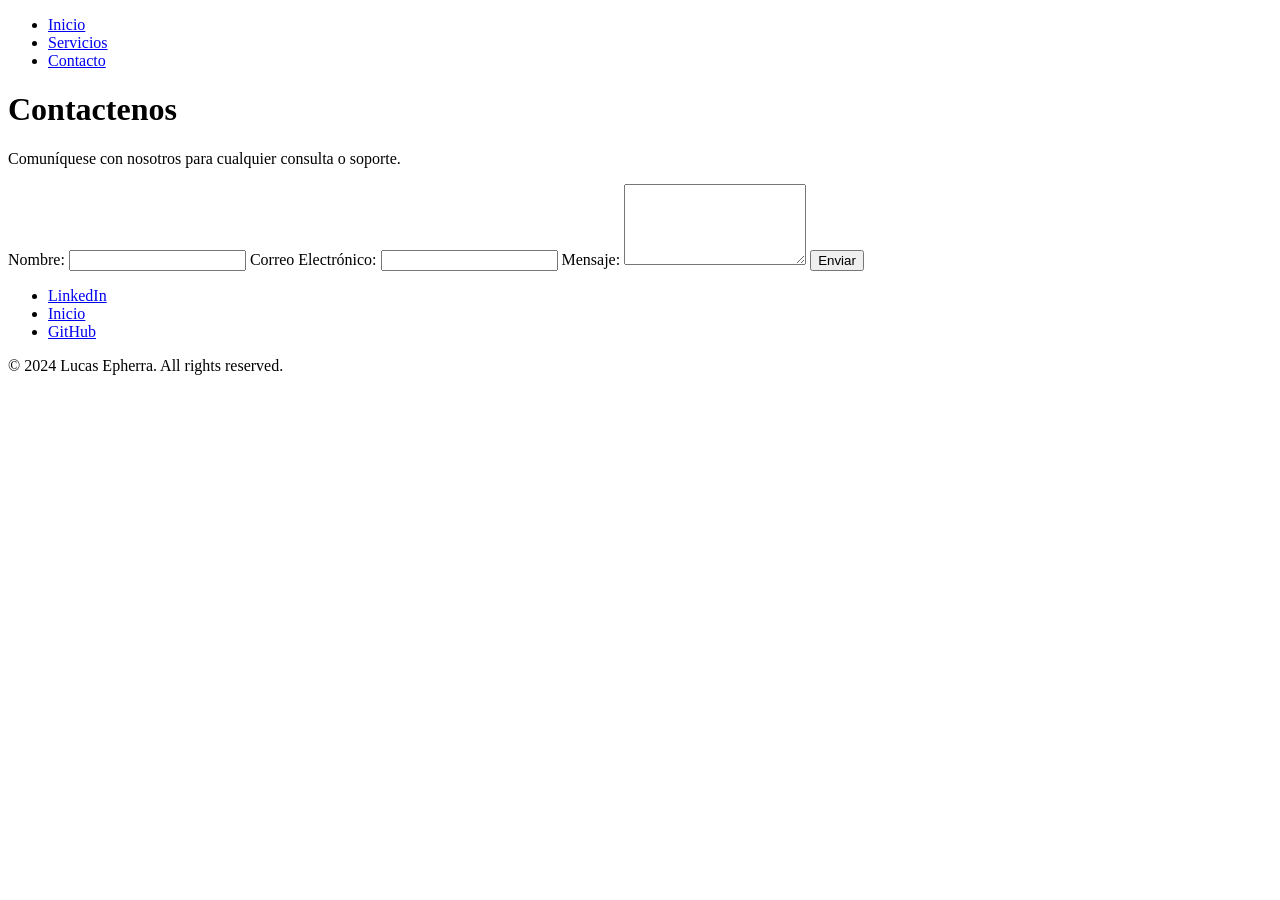
==== Pestañas/contacto.html @ fcc22226 "primer commit del proyecto" ====
<!doctype html>
<html lang="es">
  <head>
    <meta charset="UTF-8" />
    <meta name="viewport" content="width=device-width, initial-scale=1.0" />
    <meta name="author" content="Lucas Epherra" />
    <meta
      name="description"
      content="Página de contacto de Lucas Epherra, desarrollador de software especializado en desarrollo web y diseño de aplicaciones."
    />
    <title>Contacto - Epherra</title>
  </head>
  <body>
    <header>
      <nav>
        <ul>
          <li><a href="../index.html">Inicio</a></li>
          <li><a href="../Pestañas/servicios.html">Servicios</a></li>
          <li><a href="../Pestañas/contacto.html">Contacto</a></li>
        </ul>
      </nav>
    </header>
    <main>
      <h1>Contactenos</h1>
      <p>Comuníquese con nosotros para cualquier consulta o soporte.</p>
      <form>
        <label for="name">Nombre:</label>
        <input type="text" id="name" name="name" required />

        <label for="email">Correo Electrónico:</label>
        <input type="email" id="email" name="email" required />

        <label for="message">Mensaje:</label>
        <textarea id="message" name="message" rows="5" required></textarea>

        <button type="submit">Enviar</button>
      </form>
    </main>
    <footer>
      <ul>
        <li>
          <a
            href="https://www.linkedin.com/in/lucas-epherra-bb8141183/"
            target="_blank"
            rel="noopener noreferrer"
            >LinkedIn</a
          >
        </li>
        <li><a href="../index.html">Inicio</a></li>
        <li>
          <a
            href="https://github.com/Lucas-Epherra"
            target="_blank"
            rel="noopener noreferrer"
            >GitHub</a
          >
        </li>
      </ul>
      <p>&copy; 2024 Lucas Epherra. All rights reserved.</p>
    </footer>
  </body>
</html>
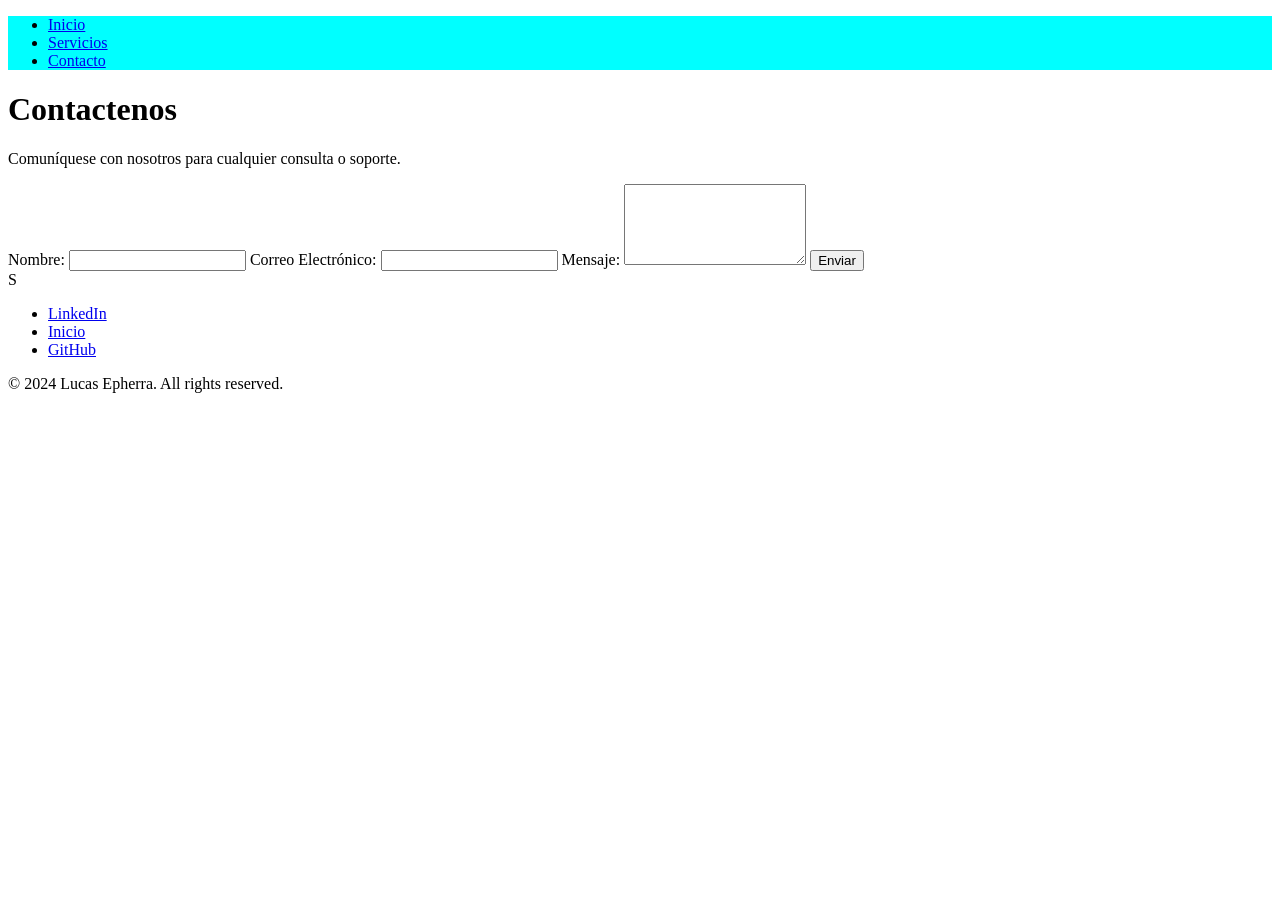
==== commit 9a094717: "Agregue comentarios y linkee css" ====
--- a/Pestañas/contacto.html
+++ b/Pestañas/contacto.html
@@ -8,11 +8,13 @@
       name="description"
       content="Página de contacto de Lucas Epherra, desarrollador de software especializado en desarrollo web y diseño de aplicaciones."
     />
+    <link rel="stylesheet" href="../CSS/style.css" />
     <title>Contacto - Epherra</title>
   </head>
   <body>
     <header>
-      <nav>
+      <nav class="navBar">
+        <!-- Barra de navegacion -->
         <ul>
           <li><a href="../index.html">Inicio</a></li>
           <li><a href="../Pestañas/servicios.html">Servicios</a></li>
@@ -21,9 +23,12 @@
       </nav>
     </header>
     <main>
+      <!-- Contenido madre de la pagina -->
+
       <h1>Contactenos</h1>
       <p>Comuníquese con nosotros para cualquier consulta o soporte.</p>
       <form>
+        <!-- Formulario de contacto -->
         <label for="name">Nombre:</label>
         <input type="text" id="name" name="name" required />
 
@@ -35,8 +40,11 @@
 
         <button type="submit">Enviar</button>
       </form>
+      S
     </main>
     <footer>
+      <!-- Footer con redes de contacto -->
+
       <ul>
         <li>
           <a
--- a/CSS/style.css
+++ b/CSS/style.css
@@ -0,0 +1,3 @@
+.navBar {
+    background-color: aqua;
+}
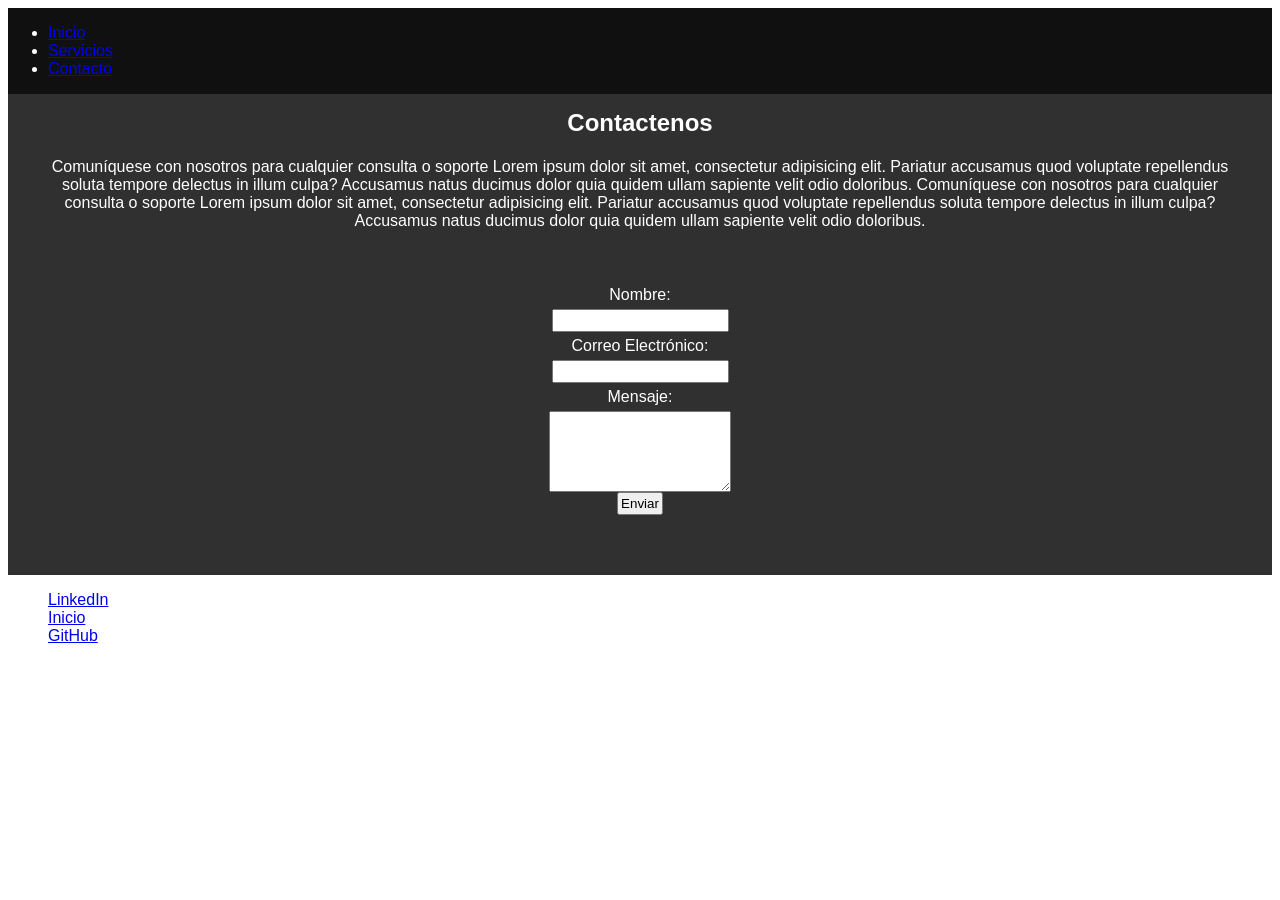
==== commit 1877c1cd: "le di css basico a la seccion contactos" ====
--- a/Pestañas/contacto.html
+++ b/Pestañas/contacto.html
@@ -11,37 +11,54 @@
     <link rel="stylesheet" href="../CSS/style.css" />
     <title>Contacto - Epherra</title>
   </head>
-  <body>
+
+  <body class="contactBody">
     <header>
       <nav class="navBar">
         <!-- Barra de navegacion -->
-        <ul>
+        <ul class="navLinks">
           <li><a href="../index.html">Inicio</a></li>
           <li><a href="../Pestañas/servicios.html">Servicios</a></li>
           <li><a href="../Pestañas/contacto.html">Contacto</a></li>
         </ul>
       </nav>
     </header>
+
     <main>
       <!-- Contenido madre de la pagina -->
+      <section class="contactTopSection contactBackground">
+        <h1 class="contactTitle">Contactenos</h1>
+        <p class="contactDescription">
+          Comuníquese con nosotros para cualquier consulta o soporte Lorem ipsum
+          dolor sit amet, consectetur adipisicing elit. Pariatur accusamus quod
+          voluptate repellendus soluta tempore delectus in illum culpa?
+          Accusamus natus ducimus dolor quia quidem ullam sapiente velit odio
+          doloribus. Comuníquese con nosotros para cualquier consulta o soporte
+          Lorem ipsum dolor sit amet, consectetur adipisicing elit. Pariatur
+          accusamus quod voluptate repellendus soluta tempore delectus in illum
+          culpa? Accusamus natus ducimus dolor quia quidem ullam sapiente velit
+          odio doloribus.
+        </p>
+      </section>
 
-      <h1>Contactenos</h1>
-      <p>Comuníquese con nosotros para cualquier consulta o soporte.</p>
-      <form>
+      <form class="contactForm contactBackground">
         <!-- Formulario de contacto -->
-        <label for="name">Nombre:</label>
-        <input type="text" id="name" name="name" required />
+        <label class="formLabels"  for="name">Nombre:</label>
 
-        <label for="email">Correo Electrónico:</label>
-        <input type="email" id="email" name="email" required />
+        <input class="formInputs" type="text" id="name" name="name" required />
 
-        <label for="message">Mensaje:</label>
-        <textarea id="message" name="message" rows="5" required></textarea>
+        <label class="formLabels" for="email">Correo Electrónico:</label>
 
-        <button type="submit">Enviar</button>
+        <input class="formInputs" type="email" id="email" name="email" required />
+
+        <label class="formLabels" for="message">Mensaje:</label>
+
+        <textarea class="formInputs" id="message" name="message" rows="5" required></textarea>
+
+        <button class="formInputs" type="submit">Enviar</button>
       </form>
-      S
     </main>
+
     <footer>
       <!-- Footer con redes de contacto -->
 
--- a/CSS/style.css
+++ b/CSS/style.css
@@ -1,3 +1,131 @@
+* {
+  box-sizing: border-box;
+}
+
+/* INDEX CSS  */
+.indexBody {
+  background-color: #fff;
+  font-family: sans-serif;
+  color: #fff;
+}
+
 .navBar {
-    background-color: aqua;
+  background-color: rgb(16, 16, 17);
+  display:flex  ;
+  margin: auto;
+}
+
+.card {
+  display: inline-block;
+  margin: 20px ;
+  background-color: rgb(51, 166, 170);
+  text-align: center;
+  max-width: 60vh;
+  border-radius: 10px;
+  box-shadow: 0px 0px 35px rgb(21, 64, 114);
+}
+
+.cardTitle {
+  margin: 0%;
+  color: rgb(252, 252, 252);
+  background-color: rgb(25, 63, 105);
+  padding: 10px 0px 10px 0px;
+  border-top-left-radius: 10px;
+  border-top-right-radius: 10px;
+  font-family: Georgia, "Times New Roman", Times, serif;
+}
+
+.fotoMia {
+  max-width: 50vh;
+  padding: 20px 0px 20px 0px;
+  border-radius: 50%;
+}
+
+.cardText {
+  color: antiquewhite;
+  font-family: Arial, Helvetica, sans-serif;
+  background-color: rgb(25, 63, 105);
+  padding: 10px 15px 10px 15px;
+  border-bottom-left-radius: 10px;
+  border-bottom-right-radius: 10px;
+}
+
+/* estilos de la carta roja */
+
+.redCard {
+  background-color: rgb(136, 10, 10);
+  box-shadow: 0px 0px 35px rgb(255, 0, 0);
+}
+
+.redCardTitle {
+  background-color: rgb(184, 2, 2);
+  color: black;
+}
+
+.redCardText {
+  background-color: rgb(184, 2, 2);
+  color: black;
+}
+
+/* estilos de la carta verde */
+
+.greenCard {
+  background-color: rgb(8, 94, 23);
+  box-shadow: 0px 0px 35px rgb(0, 255, 64);
+}
+
+.greenCardTitle {
+  background-color: rgb(27, 223, 27);
+  color: black;
+}
+
+.greenCardText {
+  background-color: rgb(27, 223, 27);
+  color: black;
+}
+
+/*--------------------------------- Contactos CSS */
+
+.contactBody {
+    background-color: #fff;
+  font-family: sans-serif;
+  color: #fff;
+}
+
+.contactBackground{
+    background-color: #313030;
+}
+
+.contactTopSection {
+  padding: 5px;
+  text-align: center;
+}
+
+.contactTitle {
+  margin: 10px 0px 0px 0px;
+}
+
+.contactDescription {
+font-family:Verdana, Geneva, Tahoma, sans-serif ;
+font-size: medium;
+font-weight:400;
+padding: 5px 30px 10px 30px;
+}
+
+.contactForm {
+  padding: 20px 20px 60px 20px;
+
+}
+
+.formInputs {
+  display: flex;
+  margin: auto;
+  padding: 2px;
+}
+
+.formLabels {
+  text-align: center;
+  margin: auto;
+  display:block;
+  padding: 5px;
 }
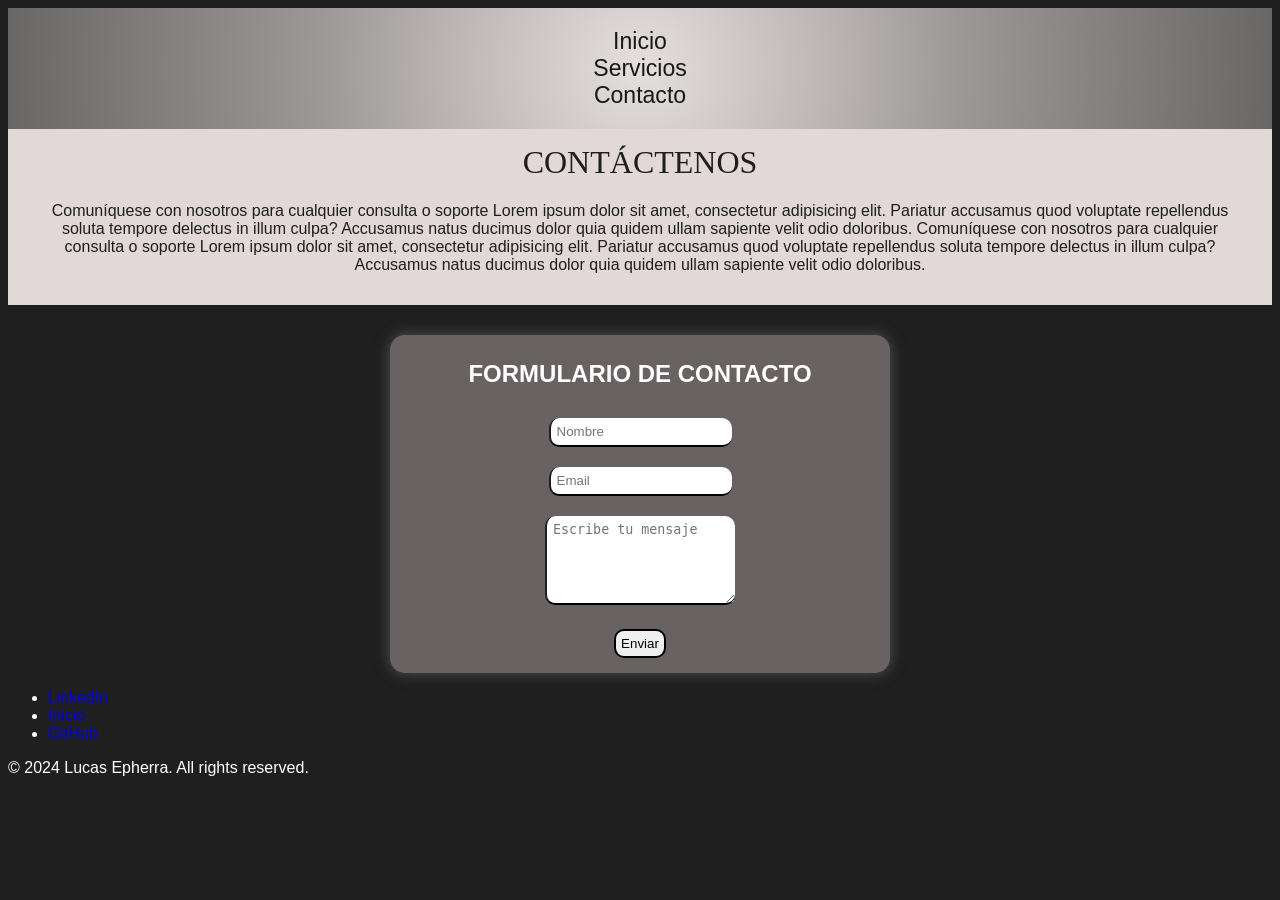
==== commit a6f5f439: "agregue estilos al navbar , a contactos , y un poco al footer" ====
--- a/Pestañas/contacto.html
+++ b/Pestañas/contacto.html
@@ -12,22 +12,25 @@
     <title>Contacto - Epherra</title>
   </head>
 
-  <body class="contactBody">
+  <body class="mainBody">
     <header>
-      <nav class="navBar">
+      <nav class="navBar barsColors">
         <!-- Barra de navegacion -->
-        <ul class="navLinks">
-          <li><a href="../index.html">Inicio</a></li>
-          <li><a href="../Pestañas/servicios.html">Servicios</a></li>
-          <li><a href="../Pestañas/contacto.html">Contacto</a></li>
+        <ul class="navList">
+          <li class="navLinks" ><a class="navLinks" href="../index.html">Inicio</a></li>
+          <li class="navLinks" ><a class="navLinks" href="../Pestañas/servicios.html">Servicios</a></li>
+          <li class="navLinks" ><a class="navLinks" href="../Pestañas/contacto.html">Contacto</a></li>
         </ul>
       </nav>
     </header>
 
     <main>
       <!-- Contenido madre de la pagina -->
-      <section class="contactTopSection contactBackground">
-        <h1 class="contactTitle">Contactenos</h1>
+
+      <div class="contactTopSection contactBackground">
+
+        <h1 class="contactTitle">Contáctenos</h1>
+
         <p class="contactDescription">
           Comuníquese con nosotros para cualquier consulta o soporte Lorem ipsum
           dolor sit amet, consectetur adipisicing elit. Pariatur accusamus quod
@@ -39,30 +42,41 @@
           culpa? Accusamus natus ducimus dolor quia quidem ullam sapiente velit
           odio doloribus.
         </p>
-      </section>
 
-      <form class="contactForm contactBackground">
+      </div>
+
+      <form class="contactForm formBackground" action="#" >
+
         <!-- Formulario de contacto -->
-        <label class="formLabels"  for="name">Nombre:</label>
+        <h2 class="formTitle"> Formulario De Contacto</h2>
 
-        <input class="formInputs" type="text" id="name" name="name" required />
+        <div class="formContainer">
+<!--           <label class="formLabels" for="name">Nombre:</label>
+ -->          <input class="formInputs" placeholder="Nombre"  type="text" id="name" name="name" required />
+        </div>
 
-        <label class="formLabels" for="email">Correo Electrónico:</label>
+        <div class="formContainer">
+<!--           <label class="formLabels" for="email">Correo Electrónico:</label>
+ -->          <input class="formInputs" placeholder="Email" type="email" id="email" name="email" required />
+        </div>
 
-        <input class="formInputs" type="email" id="email" name="email" required />
+        <div class="formContainer">
+<!--           <label class="formLabels" for="message">Mensaje:</label>
+ -->          <textarea class="formInputs" placeholder="Escribe tu mensaje" id="message" name="message" rows="5" required></textarea>
+        </div>
+        
+        <div  class="formContainer">
+          <button class="formButton" type="submit">Enviar</button>
+        </div>
 
-        <label class="formLabels" for="message">Mensaje:</label>
+      </form>
 
-        <textarea class="formInputs" id="message" name="message" rows="5" required></textarea>
-
-        <button class="formInputs" type="submit">Enviar</button>
-      </form>
     </main>
 
-    <footer>
+    <footer class="footerBar">
       <!-- Footer con redes de contacto -->
 
-      <ul>
+      <ul class="footerList">
         <li>
           <a
             href="https://www.linkedin.com/in/lucas-epherra-bb8141183/"
@@ -71,7 +85,7 @@
             >LinkedIn</a
           >
         </li>
-        <li><a href="../index.html">Inicio</a></li>
+        <li><a href="../index.html" class="footerLink">Inicio</a></li>
         <li>
           <a
             href="https://github.com/Lucas-Epherra"
--- a/CSS/style.css
+++ b/CSS/style.css
@@ -1,23 +1,62 @@
 * {
   box-sizing: border-box;
+  text-decoration: none;
+
 }
 
 /* INDEX CSS  */
-.indexBody {
-  background-color: #fff;
+
+.mainBody {
+  background-color: #201f1f;
   font-family: sans-serif;
   color: #fff;
 }
 
+.barsColors {
+  background: #e6dfdf;
+  background: radial-gradient(
+    circle,
+    rgba(230, 223, 223, 1) 0%,
+    rgba(158, 153, 153, 1) 50%,
+    rgba(105, 102, 102, 1) 100%
+  );
+}
+
+
 .navBar {
-  background-color: rgb(16, 16, 17);
-  display:flex  ;
-  margin: auto;
+  display: flex;
+  margin: auto;
+}
+
+.navList {
+  margin: auto;
+  padding: 20px;
+  list-style: none;
+  text-align: center;
+}
+
+.navLinks {
+  color: #181818;
+  font-size: larger;
+  font-weight: 300;
+  text-align: center;
+  background-color: #ffffff00;
+}
+
+.navLinks:hover {
+  font-size: larger;
+  font-weight: 700;
+  text-align: center;
+  background-color: #ffffff25;
+}
+
+.navLinks:visited {
+    color: #24242400;
 }
 
 .card {
   display: inline-block;
-  margin: 20px ;
+  margin: 20px;
   background-color: rgb(51, 166, 170);
   text-align: center;
   max-width: 60vh;
@@ -86,14 +125,8 @@
 
 /*--------------------------------- Contactos CSS */
 
-.contactBody {
-    background-color: #fff;
-  font-family: sans-serif;
-  color: #fff;
-}
-
-.contactBackground{
-    background-color: #313030;
+.contactBackground {
+  background-color: #e2d8d8;
 }
 
 .contactTopSection {
@@ -103,29 +136,84 @@
 
 .contactTitle {
   margin: 10px 0px 0px 0px;
+  font-weight: 500;
+  color: #1f1d1d;
+  text-transform: uppercase;
+  font-family: "Times New Roman", Times, serif;
 }
 
 .contactDescription {
-font-family:Verdana, Geneva, Tahoma, sans-serif ;
-font-size: medium;
-font-weight:400;
-padding: 5px 30px 10px 30px;
+  font-family: Verdana, Geneva, Tahoma, sans-serif;
+  font-size: medium;
+  font-weight: 400;
+  color: #1f1d1d;
+  padding: 5px 30px 10px 30px;
 }
 
 .contactForm {
-  padding: 20px 20px 60px 20px;
-
+  max-width: 500px;
+  margin: auto;
+  margin-top: 30px;
+  padding: 5px 5px;
+  border-radius: 15px;
+  box-shadow: 0px 0px 15px rgb(85, 85, 85);
+}
+
+.formTitle {
+  text-align: center;
+  text-transform: uppercase;
+}
+
+.formBackground {
+  background-color: #696262;
+}
+
+/* estaba tratando de dejar el formulario con forma de columna y estilizarlo , debo descubrir como aun */
+
+.formContainer {
+  text-align: center;
+  margin: auto;
+  padding: 10px 0px 10px 0px;
+  max-width: 100%;
 }
 
 .formInputs {
-  display: flex;
-  margin: auto;
-  padding: 2px;
-}
-
-.formLabels {
-  text-align: center;
-  margin: auto;
-  display:block;
+  margin: 0;
+  padding: 6px 6px;
+  border: none;
+  border-left: #1f1d1d 2px solid;
+  border-bottom: #000000 2px solid;
+  border-radius: 10px;
+  box-shadow: #000000 15px;
+}
+
+.formButton {
   padding: 5px;
-}+  border-radius: 10px;
+  border: #000000 2px solid;
+  box-shadow: #000000 15px;
+}
+
+
+/* Footer */
+
+/* Continuar : dandole estilos al footer y tratar de dejarlo similar al navbar , se pueden agregar algunas imagenes en lugar de links , para acceder a ellos , como en la escuela viento norte */
+/* Puedo utilizar los proyectos viejos en github para hacer memoria de como hacer ciertas cosas */
+
+
+.footerBar {
+  margin: auto;
+  display: inline-block;
+}
+
+.footerList {
+   
+}
+
+.footerImg {
+
+}
+
+.footerLink {
+
+}
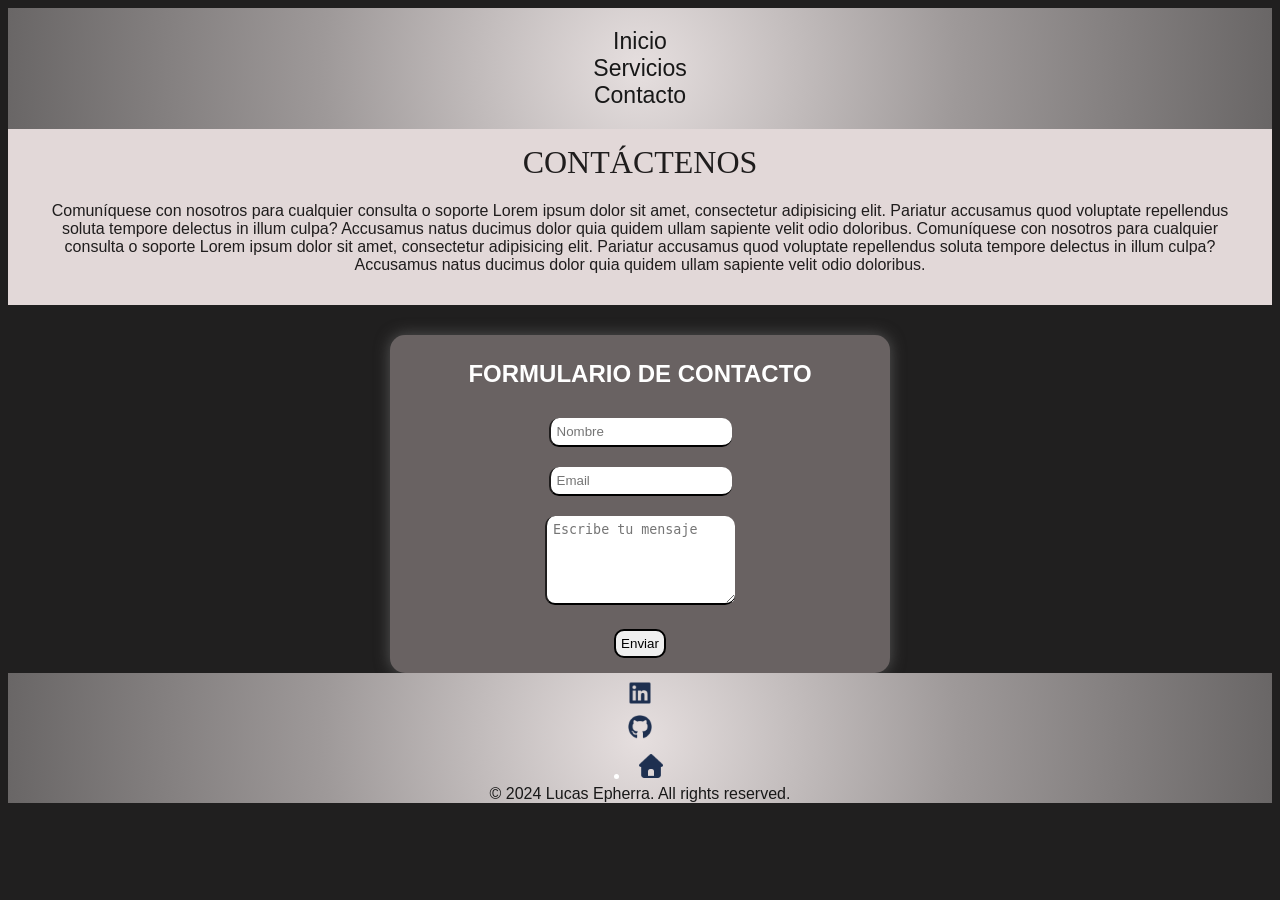
==== commit 24fff4e9: "footer casi estilizado, falta revisar detalles" ====
--- a/Pestañas/contacto.html
+++ b/Pestañas/contacto.html
@@ -72,30 +72,43 @@
       </form>
 
     </main>
+    <!-- Footer con redes de contacto -->
 
-    <footer class="footerBar">
-      <!-- Footer con redes de contacto -->
+    <footer class="footerBar barsColors">
+      <div class="containerFooter">
+        <ul class="sociales">
+          <li>
+            <a
+              href="https://www.linkedin.com/in/lucas-epherra-bb8141183/"
+              target="_blank"
+              rel="noopener noreferrer"
+              ><img src="../Imagenes/linkedin-brands-solid.png" class="logo"  alt="linkedin"></a
+            >
+          </li>
+          <li>
+            <a
+              href="https://github.com/Lucas-Epherra"
+              target="_blank"
+              rel="noopener noreferrer"
+              ><img src="../Imagenes/github-brands-solid.png" class="logo" alt="github"></a
+            >
+          </li>
+        </ul>
 
-      <ul class="footerList">
-        <li>
-          <a
-            href="https://www.linkedin.com/in/lucas-epherra-bb8141183/"
-            target="_blank"
-            rel="noopener noreferrer"
-            >LinkedIn</a
-          >
-        </li>
-        <li><a href="../index.html" class="footerLink">Inicio</a></li>
-        <li>
-          <a
-            href="https://github.com/Lucas-Epherra"
-            target="_blank"
-            rel="noopener noreferrer"
-            >GitHub</a
-          >
-        </li>
-      </ul>
-      <p>&copy; 2024 Lucas Epherra. All rights reserved.</p>
+        <div class="logoInicio">
+          <div>
+            <li><a href="../index.html" ><img src="../Imagenes/house-solid.png" alt="inicio" class="logo"></a></li>
+          </div>
+        </div>
+
+        <div class="copyrigt">
+          <span>
+            <h7 class="footerText">
+              &copy; 2024 Lucas Epherra. All rights reserved.
+            </h7>
+          </span>
+        </div>
+      </div>
     </footer>
   </body>
 </html>
--- a/CSS/style.css
+++ b/CSS/style.css
@@ -195,7 +195,7 @@
 }
 
 
-/* Footer */
+/* Comienzo Del Footer */
 
 /* Continuar : dandole estilos al footer y tratar de dejarlo similar al navbar , se pueden agregar algunas imagenes en lugar de links , para acceder a ellos , como en la escuela viento norte */
 /* Puedo utilizar los proyectos viejos en github para hacer memoria de como hacer ciertas cosas */
@@ -203,17 +203,46 @@
 
 .footerBar {
   margin: auto;
-  display: inline-block;
-}
-
-.footerList {
-   
-}
-
-.footerImg {
-
-}
-
-.footerLink {
-
-}
+  display: block;
+  text-align: center;
+}
+
+.containerFooter {
+
+}
+
+.sociales {
+   display: inline block;
+   margin: auto;
+   text-align: center;
+   padding: 5px;
+   list-style: none;
+   font-weight: 300;
+}
+.sociales:visited {
+  color: #333333;
+}
+
+.sociales:hover {
+  color: #181818;
+  font-weight: 700;
+}
+
+.footerText {
+  color: #181818;
+  text-align: center;
+  font-size:medium;
+  margin: auto;
+}
+
+.logo {
+  margin: auto;
+  width: 30px;
+}
+
+.logo:hover {
+  width: 33px;
+}
+
+
+/* footer casi estilizado , faltaria desapilar los links y que queden alineados y centrados */
